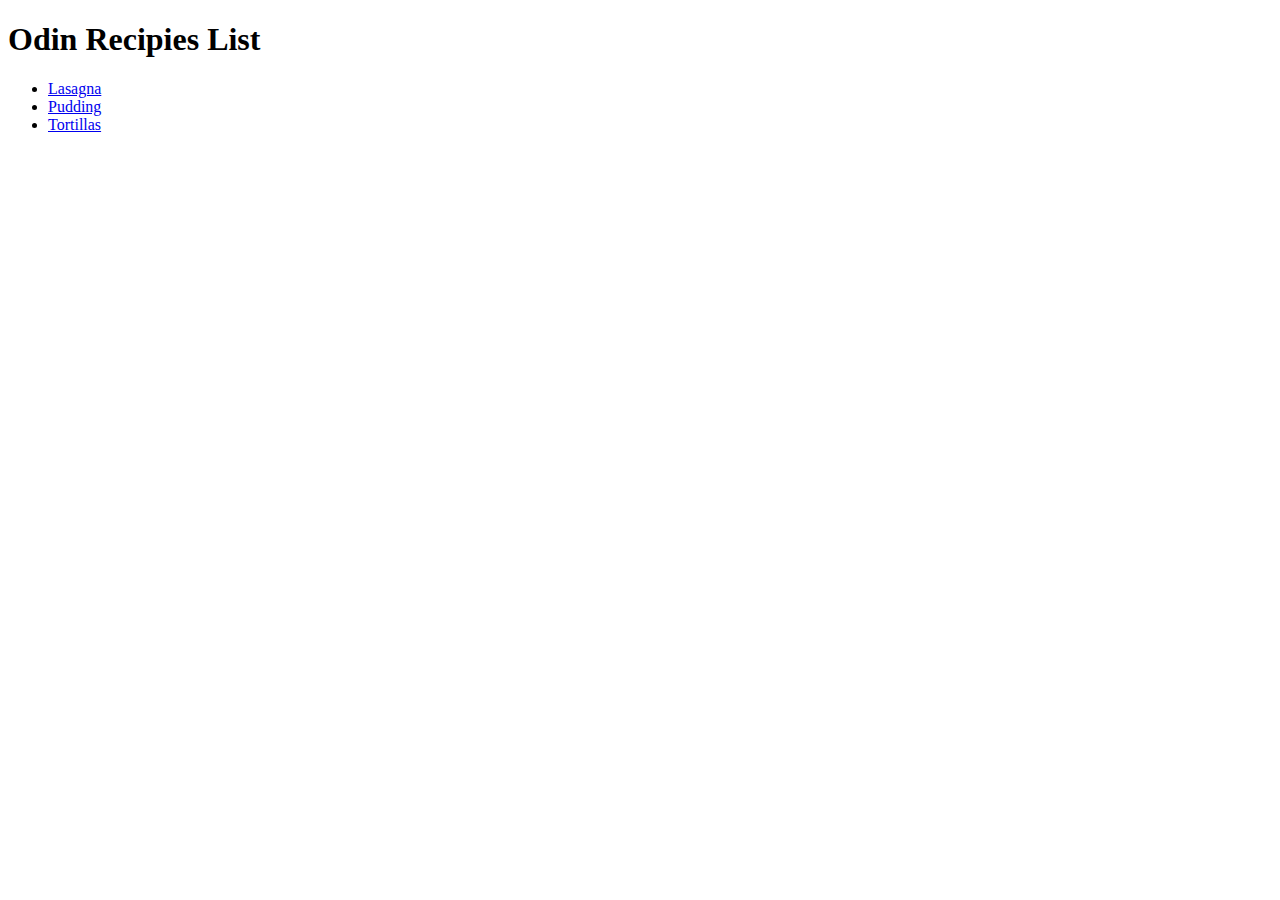
==== index.html @ 739bd19b "add ." ====
<!DOCTYPE html>
<html lang="en">
<head>
    <meta charset="UTF-8">
    <meta http-equiv="X-UA-Compatible" content="IE=edge">
    <meta name="viewport" content="width=device-width, initial-scale=1.0">
    <title>Odin Recipies</title>
</head>
<body>
    <h1>Odin Recipies List</h1>
    <ul>
        <li><a href="recipies/lasagna.html">Lasagna</a></li>
        <li><a href="recipies/pudding.html">Pudding</a></li>
        <li><a href="recipies/tortillas.html">Tortillas</a></li>
    </ul>
</body>
</html>
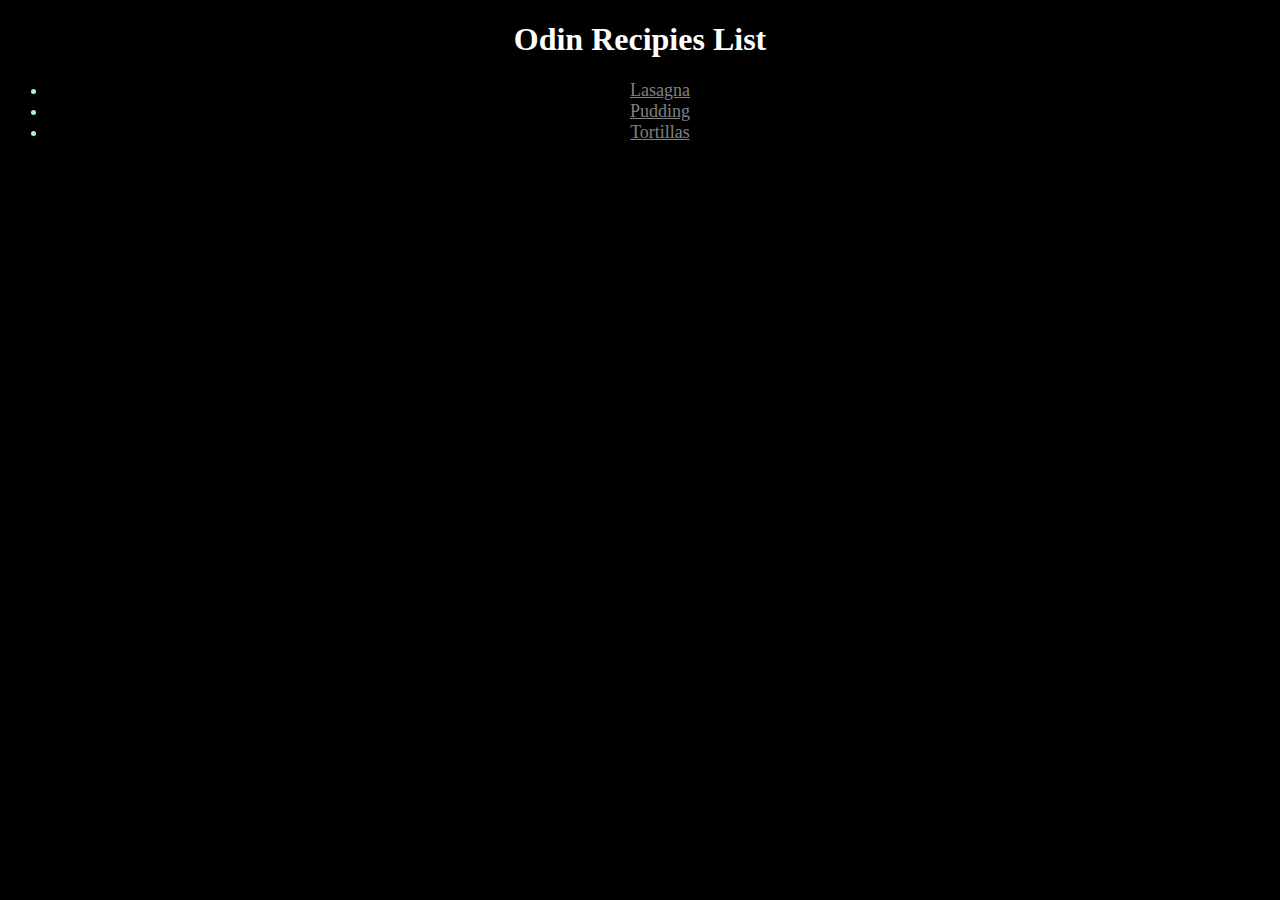
==== commit 1d1d1e1c: "add ." ====
--- a/index.html
+++ b/index.html
@@ -2,16 +2,17 @@
 <html lang="en">
 <head>
     <meta charset="UTF-8">
+    <link rel="stylesheet" href="style.css">
     <meta http-equiv="X-UA-Compatible" content="IE=edge">
     <meta name="viewport" content="width=device-width, initial-scale=1.0">
     <title>Odin Recipies</title>
 </head>
 <body>
-    <h1>Odin Recipies List</h1>
+    <h1 class="heading-main">Odin Recipies List</h1>
     <ul>
-        <li><a href="recipies/lasagna.html">Lasagna</a></li>
-        <li><a href="recipies/pudding.html">Pudding</a></li>
-        <li><a href="recipies/tortillas.html">Tortillas</a></li>
+        <li class="list-item"><a href="recipies/lasagna.html">Lasagna</a></li>
+        <li class="list-item"><a href="recipies/pudding.html">Pudding</a></li>
+        <li class="list-item"><a href="recipies/tortillas.html">Tortillas</a></li>
     </ul>
 </body>
 </html>--- a/style.css
+++ b/style.css
@@ -0,0 +1,16 @@
+* {
+    color : gray;
+    background-color: black;
+}
+.heading-main {
+    color : white;
+    text-align : center;
+    font-weight: 700;
+    font-size: xx-large;
+}
+.list-item {
+    text-align: center;
+    font-size: large;
+    font-weight: 300;
+    color: paleturquoise;
+}
